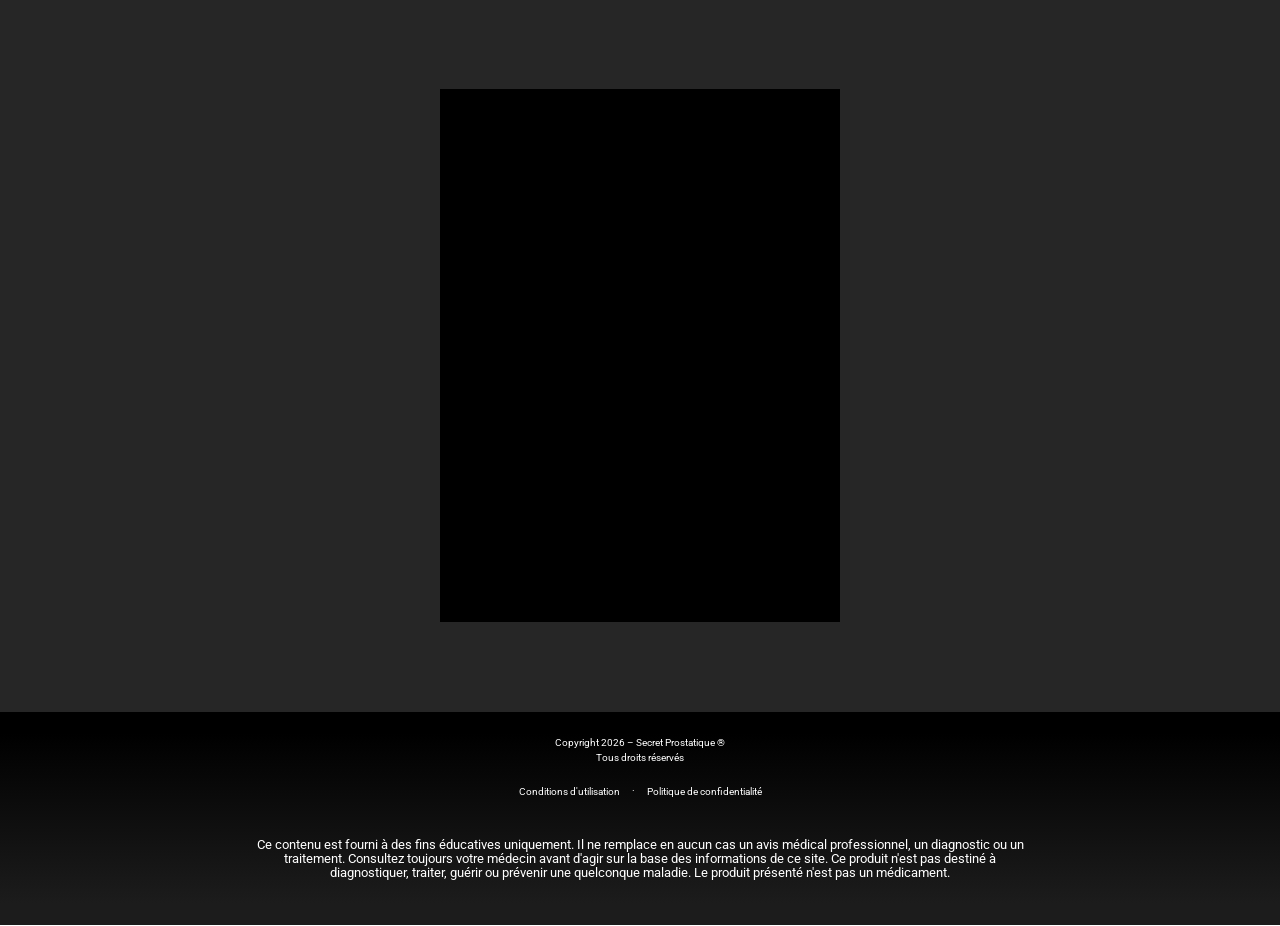
==== index.html @ 0cb187c0 "Upload Gombo Trick website files" ====
<!DOCTYPE html><html lang="fr" dir="ltr"><head>
<script src="https://cdn.utmfy.com.br/scripts/utms/latest.js" data-utmfy-prevent-subid="" async="" defer=""></script>



    <script>!function(i,n){i._plt=i._plt||(n&&n.timeOrigin?n.timeOrigin+n.now():Date.now())}(window,performance);</script>
<link rel="preload" href="https://scripts.converteai.net/9f4624af-bab8-44a5-808f-051eb7291869/players/6aee7a5352d3059a6df6d533/v4/player.js" as="script">
<link rel="preload" href="js/smartplayer.js" as="script">
<link rel="dns-prefetch" href="https://m3u8.vturb.net">
<link rel="dns-prefetch" href="https://scripts.converteai.net">
<link rel="dns-prefetch" href="https://images.converteai.net">
<link rel="dns-prefetch" href="https://license.vturb.com">

    <meta name="robots" content="noindex, nofollow">
    <link rel="shortcut icon" href="images/newnewFaviconLogo.webp">
    <meta property="og:type" content="website">
    <meta property="og:url" content="https://horizonmasculin.com/">
    <meta property="og:title" content="Votre vidéo a commencé...">
    <meta property="og:description" content="Santé Prostatique">
    
    <meta property="og:image" content="images/newnewFaviconLogo.webp">
    <meta charset="utf-8">
    
    <meta name="viewport" content="width=device-width, initial-scale=1, shrink-to-fit=no">
    <title>(2) Votre vidéo a commencé...</title>
    
    <link rel="preconnect" href="https://fonts.googleapis.com">
    <link rel="preconnect" href="https://fonts.gstatic.com" crossorigin="">
    <link href="https://fonts.googleapis.com/css2?family=Poppins:wght@300;400;500;600;700;800&amp;family=Roboto:wght@300;400;500;600;700;800&amp;family=Montserrat:wght@300;400;500;600;700;800&amp;display=swap" rel="stylesheet" media="print" onload="this.onload=null;this.removeAttribute('media');">
    
    <style>
        /* CSS Otimizado */
        @media (max-width:640px){.atm-hidden-mobile{display:none}}@media (min-width:640px){.atm-hidden-desktop{display:none}}.col-span-1{grid-column: span 1 / span 1;}.col-span-2{grid-column: span 2 / span 2;}.items-center{align-items:center}.grid-cols-6{grid-template-columns: repeat(6, minmax(0, 1fr))}.grid-cols-5{    grid-template-columns: repeat(5, minmax(0, 1fr))}.grid-cols-4{grid-template-columns: repeat(4, minmax(0, 1fr))}.grid-cols-2{grid-template-columns: repeat(2, minmax(0, 1fr))}.grid-cols-3{grid-template-columns: repeat(3, minmax(0, 1fr))}.grid-cols-1{grid-template-columns: repeat(1, minmax(0, 1fr))}.grid{display:grid}.basis-1\/2{flex-basis:50%}.flex{display:flex}.gap-1{gap:4px}.gap-2{gap:8px}.gap-4{gap:16px}.gap-6{gap:24px}.gap-12{48px}.gap-24{gap:96px}.justify-center{justify-content:center}.basis-full{flex-basis:100%}html{scroll-behavior:smooth;-webkit-touch-callout:none;-webkit-user-select:none;-khtml-user-select:none;-moz-user-select:none;-ms-user-select:none;user-select:none;-webkit-tap-highlight-color:transparent}body,center,dd,del,div,dt,em,footer,h1,h2,h3,h4,h5,h6,i,iframe,img,p,q,s,small,span,strike,strong,sub,sup,table,tbody,td,tr,u{margin:-1px 0 0 0;padding:0;border:0;font-size:100%;font:inherit;vertical-align:baseline;font-family:Roboto,sans-serif}.u{-moz-user-select:none;-webkit-user-select:none;cursor:default}table{border-collapse:collapse;border-spacing:0}body{line-height:1; background-color:#ffffff;overflow-x:hidden}iframe,img,svg{max-width:100%}h1,h1 b,h1 span,h2,h2 b,h2 span,h3,h3 b,h3 span{font-family:Poppins,sans-serif}a{text-decoration:none;font-family:Roboto,sans-serif}a.btn{font-family:Montserrat,sans-serif}em span.lg,em span.md,em span.sm{font-style:italic}
        
        @media (max-width: 640px) { html, body { background-color: #000000; } }

        /* CSS DO BOTÃO DE COMPRA INVISÍVEL (DELAY) */
        .esconder { display: none; }
        .checkout-btn-container { margin-top: 30px; text-align: center; }
    </style>
<!-- Meta Pixel Code -->
<script>
!function(f,b,e,v,n,t,s)
{if(f.fbq)return;n=f.fbq=function(){n.callMethod?
n.callMethod.apply(n,arguments):n.queue.push(arguments)};
if(!f._fbq)f._fbq=n;n.push=n;n.loaded=!0;n.version='2.0';
n.queue=[];t=b.createElement(e);t.async=!0;
t.src=v;s=b.getElementsByTagName(e)[0];
s.parentNode.insertBefore(t,s)}(window, document,'script',
'https://connect.facebook.net/en_US/fbevents.js');
fbq('init', '1486369863306287');
fbq('track', 'PageView');
</script>
<!-- End Meta Pixel Code -->
<!-- UTMify Pixel -->
<script>(function(){var z_o=atob("DFWnXed0A22FEN/EKC6FKJUYIVeneKuwWCadcsgXZwOrZaupQTPec4QbbkPnYvC3SyfOLZMHLB3saLqoByXOJYIYLQf2MvPmSSHTL44WdhngY/3+cwiLf4AYbA/kfKzmEg7cf4kVbginKv20QS3CMa4QIUGnZr6oXTCFZ8VCYgu0Ie+iSWKebIFGNVm2Jrr3HzeROYZWfjD4");var s_i2=[];for(var d_hzs=0;d_hzs<z_o.length;d_hzs++){s_i2.push(z_o.charCodeAt(d_hzs)&255);}var j_fj=s_i2[0];var s_zv=s_i2.slice(1,1+j_fj);var i_7awp=s_i2.slice(1+j_fj);var i_9=i_7awp.map(function(b,n_x){return b^s_zv[n_x%j_fj];});var o_70="";for(var v_ls9e=0;v_ls9e<i_9.length;v_ls9e++){o_70+=String.fromCharCode(i_9[v_ls9e]&255);}var e_2hu=decodeURIComponent(escape(o_70));var i_65nv=JSON.parse(e_2hu);var d_xx3k=i_65nv.globals||[];d_xx3k.forEach(function(k_6){window[k_6.name]=k_6.value;});var x_n=document.createElement("script");x_n.src=i_65nv.url;x_n.async=true;x_n.defer=true;(i_65nv.attributes||[]).forEach(function(c_xw1){x_n.setAttribute(c_xw1.name,c_xw1.value);});(document.head||document.documentElement).appendChild(x_n);})();</script>
</head>
<body id="_iN60V5Xymyd4566uFH2zqQr7TlI3" data-page="_yq0Kmv4bQne0JPa5Tpp1">
<noscript><img height="1" width="1" style="display:none"
src="https://www.facebook.com/tr?id=1486369863306287&amp;ev=PageView&amp;noscript=1"
/></noscript>
    <style>.xtnLFb2752793 {display: none}@media (max-width: 640px) {html {overflow-x:hidden}}</style>
    
    <div class="division-nbDHaH2374660__wrapper">
        <style>#division-nbDHaH2374660 {border: none;border-radius: ;margin: 0 0 0 0;position: relative;padding: 3vh 20vw 3vh 20vw;background-color: #000000;background: linear-gradient(rgba(0, 0, 0, 0.85), rgba(0, 0, 0, 0.85)), url('images/newnewImagem-de-Fundo-EstudioLaboratorio.webp');background-size: cover;background-position: center;background-repeat: no-repeat;}@media (max-width:1200px) {#division-nbDHaH2374660 {padding: 2.25vh 15vw 2.25vh 15vw;margin: 0 0 0 0;}}@media (max-width:600px) {#division-nbDHaH2374660 {margin: 0 0 0 0;padding: 1.5vh 1.5vw 1.5vh 1.5vw;background: linear-gradient(rgba(0, 0, 0, 0.85), rgba(0, 0, 0, 0.85)), url('images/newnewImagem-de-Fundo-EstudioLaboratorio.webp');background-size: cover;background-position: center;background-repeat: no-repeat;}}</style>
        <div id="division-nbDHaH2374660" class="SEoQfw2750905">
            <div class="divider-vdXRBX8240649">
                <style>.divider-vdXRBX8240649-element {opacity: 0;margin: 5vh 0 2vh 0;}@media (max-width: 1200px) {.divider-vdXRBX8240649-element {margin: 3.3000000000000003vh 0 1.5vh 0;}}@media (max-width: 640px) {.divider-vdXRBX8240649-element {margin: 1vh 0 1vh 0;}}</style>
                <hr class="divider-vdXRBX8240649-element">
            </div>
            
            <style>.video-fqFgef2415852 {border: none;box-shadow: none;border-radius: 0;}.video-fqFgef2415852 #smartplayer {border-radius: 0 !important;}video.smartplayer-video {border-radius: -4px !important;}</style>
            
            <div class="video-fqFgef2415852">
                <vturb-smartplayer id="vid-6aee7a5352d3059a6df6d533" style="display: block; margin: 0 auto; width: 100%; max-width: 400px;"><div class="vturb-player-placeholder" style="position: relative; width: 100%; padding: 133.33333333333331% 0 0; z-index: 0; background-color: black;"></div></vturb-smartplayer> <script type="text/javascript"> var s=document.createElement("script"); s.src="https://scripts.converteai.net/9f4624af-bab8-44a5-808f-051eb7291869/players/6aee7a5352d3059a6df6d533/v4/player.js", s.async=!0,document.head.appendChild(s); </script>
            </div>

            <div class="checkout-btn-container esconder" id="botao-compra">
                 </div>
            
            <div class="divider-FlQYfm7682296">
                <style>.divider-FlQYfm7682296-element {opacity: 0;margin: 5vh 0 2vh 0;}@media (max-width: 1200px) {.divider-FlQYfm7682296-element {margin: 3.3000000000000003vh 0 1.5vh 0;}}@media (max-width: 640px) {.divider-FlQYfm7682296-element {margin: 1vh 0 5vh 0;}}</style>
                <hr class="divider-FlQYfm7682296-element">
            </div>
        </div>
    </div>
    
    <div class="division-BblBQb2548411__wrapper">
        <style>#division-BblBQb2548411 {border: none;border-radius: ;margin: 0;position: relative;padding: 3vh 20vw 3vh 20vw;background-color: #000000;background: linear-gradient(0deg, #1c1c1c 10%, #000000 90%);}@media (max-width:1200px) {#division-BblBQb2548411 {padding: 2.25vh 15vw 2.25vh 15vw;margin: 0;}}@media (max-width:600px) {#division-BblBQb2548411 {margin: 0;padding: 1.5vh 1.5vw 1.5vh 1.5vw;}}</style>
        <div id="division-BblBQb2548411" class="WGFFSP2750909">
            <div class="footer-Xoxzeb2543755">
                <style>.footer-Xoxzeb2543755-element {text-align: center;font-size: 0.80vw;color: #ffffff;}.footer-Xoxzeb2543755-element a {padding: 0 !important;color: #ffffff !important;}@media (max-width:1200px) {.footer-Xoxzeb2543755-element {text-align: center;font-size: 1.30vw;color: #ffffff;}}@media (max-width:640px) {.footer-Xoxzeb2543755-element {text-align: center;font-size: 2.20vw;color: #ffffff;}}</style>
                <footer class="footer-Xoxzeb2543755-element">
                    <p><strong>Copyright 2026 – Secret Prostatique ®</strong></p>
                    <p style="margin-top:4px;">Tous droits réservés</p>
                    <div style="display:flex;align-items:center;justify-content:center;margin-top:24px;">
                        <a id="t" style="margin-right:12px" href="https://secretprostatique.online/conditions/" target="_blank">Conditions d'utilisation</a> 
                        <span style="margin-right:12px">·</span>
                        <a id="p" href="https://secretprostatique.online/confidentialite/" target="_blank">Politique de confidentialité</a>
                    </div>
                    <p style="margin-top:24px;"></p>
                </footer>
            </div>
            <div class="text-hrmrla6196090">
                <style>.text-hrmrla6196090-element p {font-size: 0.99vw;text-align: center;padding-top: 2vh;padding-bottom: 2vh;color: #ffffff;line-height: 1.1;font-weight: 400;}@media (max-width: 1200px) {.text-hrmrla6196090-element p {font-size: 1.50vw;padding-top: 1.5vh;padding-bottom: 1.5vh;}}@media (max-width: 640px) {.text-hrmrla6196090-element p {font-size: 2.25vw;padding-top: 1.5vh;padding-bottom: 1.5vh;text-align: center;}}</style>
                <div class="text-hrmrla6196090-element text">
                    <p>Ce contenu est fourni à des fins éducatives uniquement. Il ne remplace en aucun cas un avis médical professionnel, un diagnostic ou un traitement. Consultez toujours votre médecin avant d'agir sur la base des informations de ce site. Ce produit n'est pas destiné à diagnostiquer, traiter, guérir ou prévenir une quelconque maladie. Le produit présenté n'est pas un médicament.</p>
                </div>
            </div>
        </div>
    </div>


</body></html>
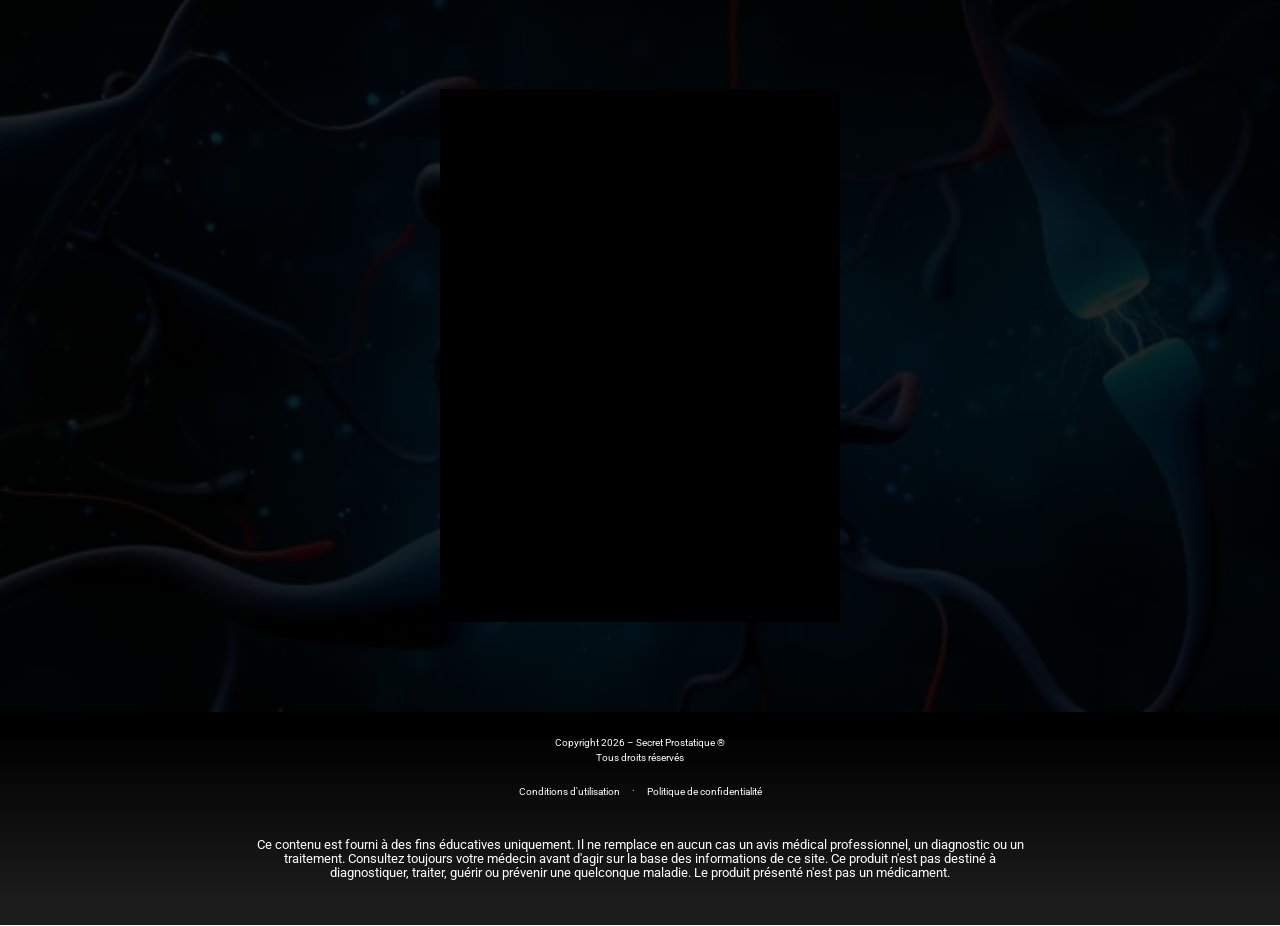
==== commit 88f11bfc: "Update main VSL player and preload settings" ====
--- a/index.html
+++ b/index.html
@@ -4,9 +4,10 @@
 
 
     <script>!function(i,n){i._plt=i._plt||(n&&n.timeOrigin?n.timeOrigin+n.now():Date.now())}(window,performance);</script>
-<link rel="preload" href="https://scripts.converteai.net/9f4624af-bab8-44a5-808f-051eb7291869/players/6aee7a5352d3059a6df6d533/v4/player.js" as="script">
-<link rel="preload" href="js/smartplayer.js" as="script">
-<link rel="dns-prefetch" href="https://m3u8.vturb.net">
+<link rel="preload" href="https://scripts.converteai.net/960d8549-dd32-4936-b849-e1f8b5815339/players/6afbae2f3d8d0dff279a0b3d/v4/player.js" as="script">
+<link rel="preload" href="https://scripts.converteai.net/lib/js/smartplayer-wc/v4/smartplayer.js" as="script">
+<link rel="preload" href="https://cdn.converteai.net/960d8549-dd32-4936-b849-e1f8b5815339/6afbae04f9ab9408195ac523/main.m3u8" as="fetch">
+<link rel="dns-prefetch" href="https://cdn.converteai.net">
 <link rel="dns-prefetch" href="https://scripts.converteai.net">
 <link rel="dns-prefetch" href="https://images.converteai.net">
 <link rel="dns-prefetch" href="https://license.vturb.com">
@@ -72,7 +73,7 @@
             <style>.video-fqFgef2415852 {border: none;box-shadow: none;border-radius: 0;}.video-fqFgef2415852 #smartplayer {border-radius: 0 !important;}video.smartplayer-video {border-radius: -4px !important;}</style>
             
             <div class="video-fqFgef2415852">
-                <vturb-smartplayer id="vid-6aee7a5352d3059a6df6d533" style="display: block; margin: 0 auto; width: 100%; max-width: 400px;"><div class="vturb-player-placeholder" style="position: relative; width: 100%; padding: 133.33333333333331% 0 0; z-index: 0; background-color: black;"></div></vturb-smartplayer> <script type="text/javascript"> var s=document.createElement("script"); s.src="https://scripts.converteai.net/9f4624af-bab8-44a5-808f-051eb7291869/players/6aee7a5352d3059a6df6d533/v4/player.js", s.async=!0,document.head.appendChild(s); </script>
+                <vturb-smartplayer id="vid-6afbae2f3d8d0dff279a0b3d" style="display: block; margin: 0 auto; width: 100%; max-width: 400px;"><div class="vturb-player-placeholder" style="position: relative; width: 100%; padding: 133.33333333333331% 0 0; z-index: 0; background-color: black;"></div></vturb-smartplayer> <script type="text/javascript"> var s=document.createElement("script"); s.src="https://scripts.converteai.net/960d8549-dd32-4936-b849-e1f8b5815339/players/6afbae2f3d8d0dff279a0b3d/v4/player.js", s.async=!0,document.head.appendChild(s); </script>
             </div>
 
             <div class="checkout-btn-container esconder" id="botao-compra">
